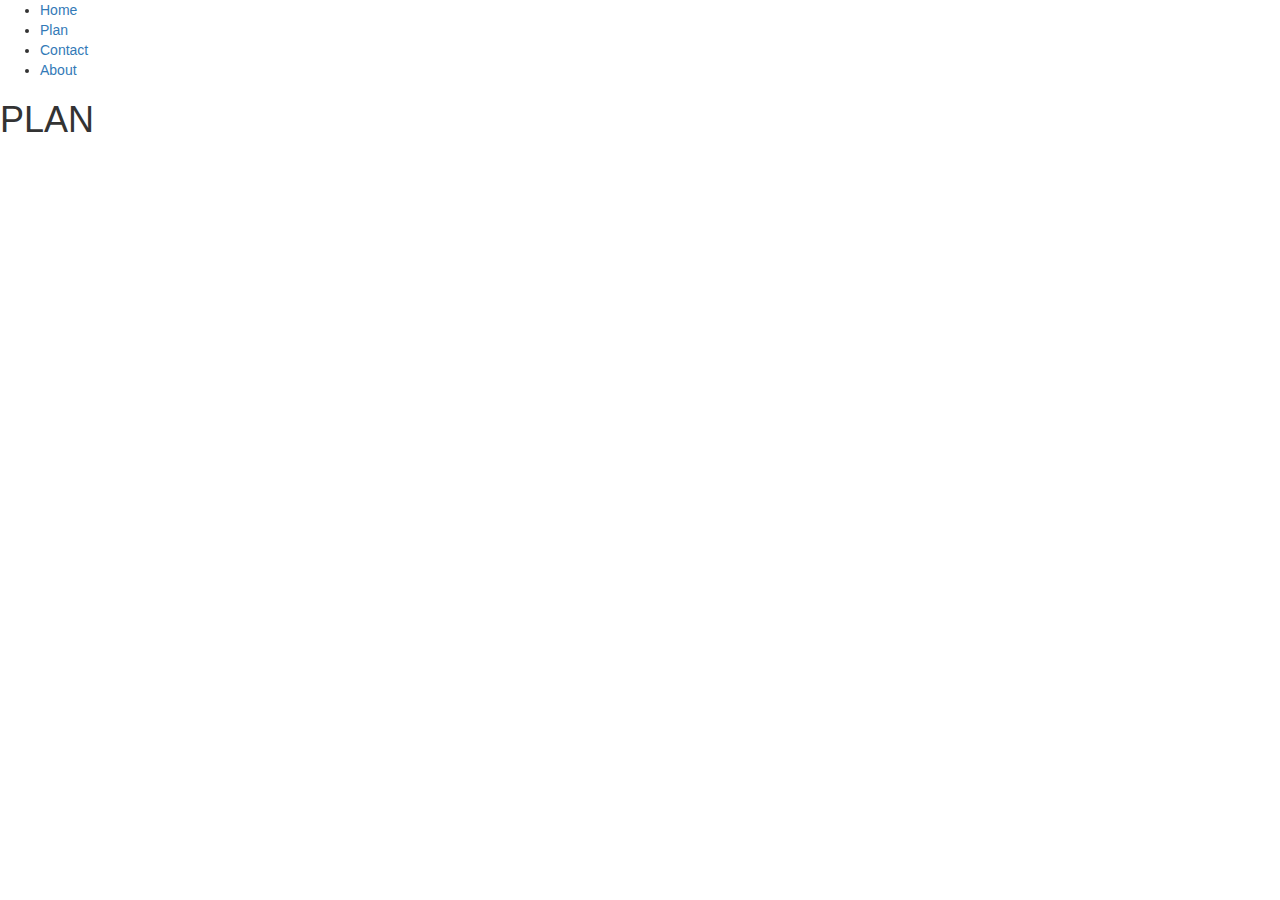
==== front/plan/index.html @ 40763054 "wip" ====
<!DOCTYPE html>
<html>
<head>
	<title>Kira</title>
	<link href="https://fonts.googleapis.com/css?family=Lato:400,700" rel="stylesheet">
	<link rel="stylesheet" href="https://maxcdn.bootstrapcdn.com/bootstrap/3.3.7/css/bootstrap.min.css" integrity="sha384-BVYiiSIFeK1dGmJRAkycuHAHRg32OmUcww7on3RYdg4Va+PmSTsz/K68vbdEjh4u" crossorigin="anonymous">
	<link rel="stylesheet" type="text/css" href="css/index.css">
	<link rel="stylesheet" href="https://use.fontawesome.com/releases/v5.5.0/css/all.css" integrity="sha384-B4dIYHKNBt8Bc12p+WXckhzcICo0wtJAoU8YZTY5qE0Id1GSseTk6S+L3BlXeVIU" crossorigin="anonymous">
</head>
<body>
	<ul>
		<li><a href="../index.html">Home</a></li>
		<li><a href="news.asp">Plan</a></li>
		<li><a href="contact.asp">Contact</a></li>
		<li><a href="about.asp">About</a></li>
	</ul>
  <h1>PLAN</h1>
</body>
</html>
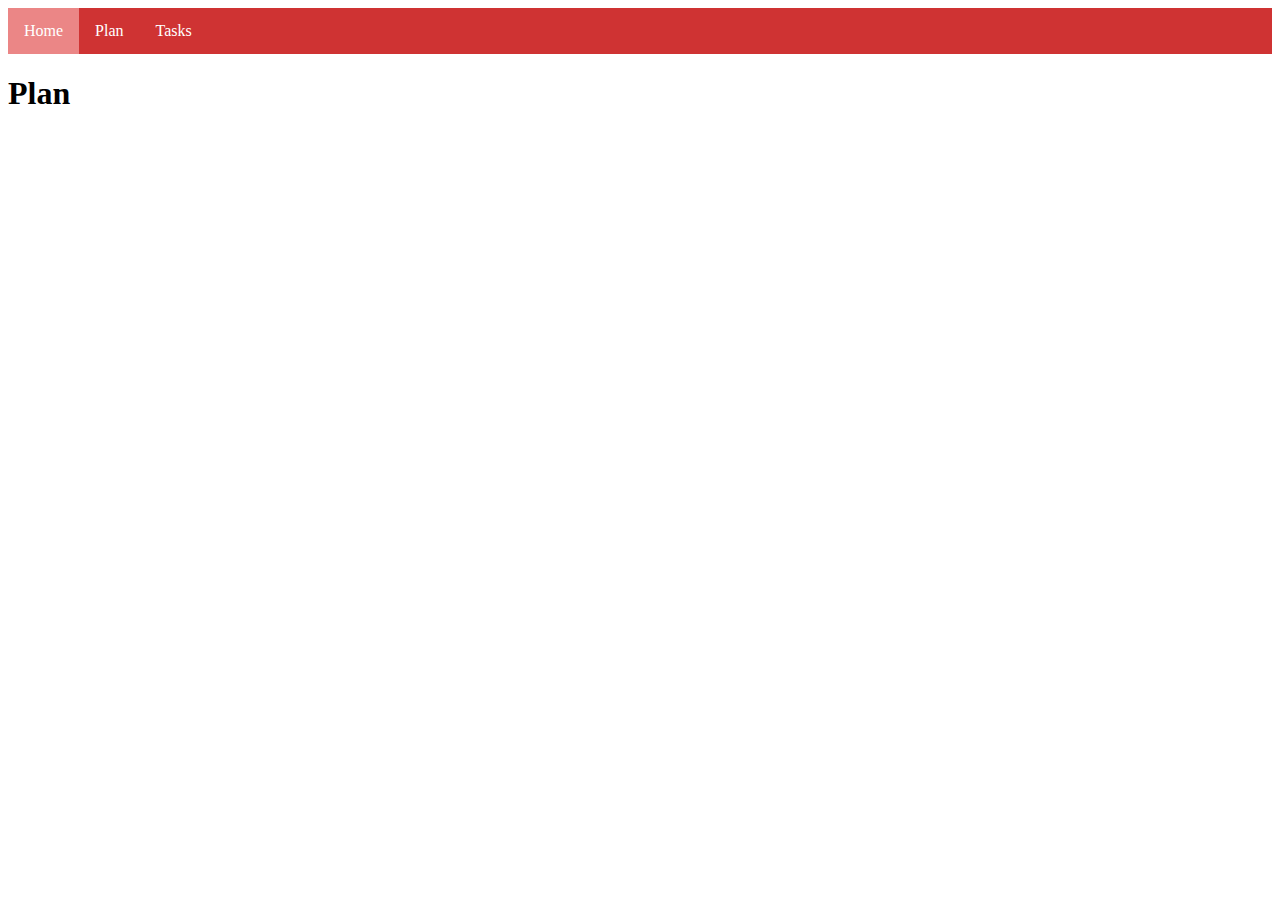
==== commit 88a9fc00: "wip" ====
--- a/front/plan/index.html
+++ b/front/plan/index.html
@@ -2,18 +2,18 @@
 <html>
 <head>
 	<title>Kira</title>
-	<link href="https://fonts.googleapis.com/css?family=Lato:400,700" rel="stylesheet">
-	<link rel="stylesheet" href="https://maxcdn.bootstrapcdn.com/bootstrap/3.3.7/css/bootstrap.min.css" integrity="sha384-BVYiiSIFeK1dGmJRAkycuHAHRg32OmUcww7on3RYdg4Va+PmSTsz/K68vbdEjh4u" crossorigin="anonymous">
 	<link rel="stylesheet" type="text/css" href="css/index.css">
-	<link rel="stylesheet" href="https://use.fontawesome.com/releases/v5.5.0/css/all.css" integrity="sha384-B4dIYHKNBt8Bc12p+WXckhzcICo0wtJAoU8YZTY5qE0Id1GSseTk6S+L3BlXeVIU" crossorigin="anonymous">
+		<!-- <link rel="stylesheet" href="https://maxcdn.bootstrapcdn.com/bootstrap/3.3.7/css/bootstrap.min.css" integrity="sha384-BVYiiSIFeK1dGmJRAkycuHAHRg32OmUcww7on3RYdg4Va+PmSTsz/K68vbdEjh4u" crossorigin="anonymous"> -->
 </head>
 <body>
-	<ul>
-		<li><a href="../index.html">Home</a></li>
-		<li><a href="news.asp">Plan</a></li>
-		<li><a href="contact.asp">Contact</a></li>
-		<li><a href="about.asp">About</a></li>
-	</ul>
-  <h1>PLAN</h1>
+	<div id='navbar'>
+		<ul id='navbar-ul'>
+			<li id='navbar-li' class='navbar-selected'><a href="../index.html">Home</a></li>
+			<li id='navbar-li'><a href="index.html">Plan</a></li>
+			<li id='navbar-li'><a href="../task/index.html">Tasks</a></li>
+		</ul>
+	</div>
+
+	<h1>Plan</h1>
 </body>
 </html>--- a/front/plan/css/index.css
+++ b/front/plan/css/index.css
@@ -0,0 +1,28 @@
+#navbar-ul {
+  list-style-type: none;
+  margin: 0;
+  padding: 0;
+  overflow: hidden;
+  background-color: rgb(207, 51, 51);
+}
+
+#navbar-li {
+  float: left;
+}
+
+#navbar-li  a {
+  display: block;
+  color: white;
+  text-align: center;
+  padding: 14px 16px;
+  text-decoration: none;
+}
+
+/* Change the link color to #111 (black) on hover */
+#navbar-li a:hover {
+  background-color: #111;
+}
+
+.navbar-selected {
+  background-color: rgb(235, 134, 134);
+}